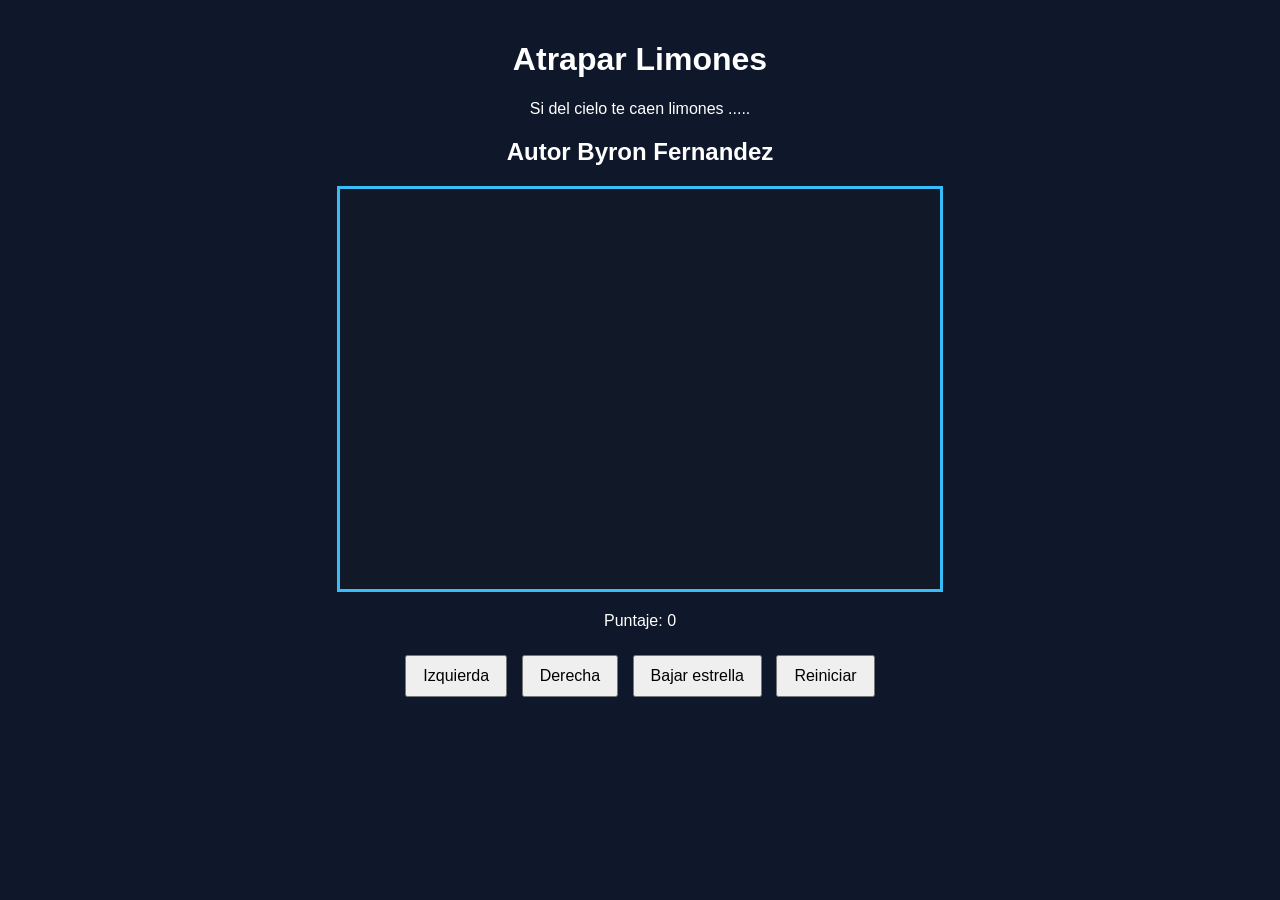
==== limones.html @ 34c6c46d "Cambio Tittle" ====
<!DOCTYPE html>
<html>
<head>
  <title>Atrapa Limones</title>
  <link rel="stylesheet" href="limones.css"/>
 
 
</head>
<body>
  <div class="contenedor">
    <h1>Atrapar Limones</h1>
    <p>Si del cielo te caen limones ..... </p>
    <h2>Autor Byron Fernandez  </h2>
    <canvas id="areaJuego" width="600" height="400"></canvas>
    <div class="panel">
      <p>Puntaje: <span id="txtPuntaje">0</span></p>
    </div>
    <div class="botones">
      <button>Izquierda</button>
      <button>Derecha</button>
      <button>Bajar estrella</button>
      <button>Reiniciar</button>
    </div>
  </div>
<script src="limones.js"> </script>
</body>
</html>
---- limones.css ----
body {
  font-family: Arial, sans-serif;
  background-color: #0f172a;
  color: white;
  text-align: center;
  margin: 0;
  padding: 20px;
}

.contenedor {
  max-width: 800px;
  margin: 0 auto;
}

canvas {
  background-color: #111827;
  border: 3px solid #38bdf8;
  display: block;
  margin: 20px auto;
}

.panel {
  margin: 20px 0;
}

.botones button {
  margin: 5px;
  padding: 10px 16px;
  font-size: 16px;
  cursor: pointer;
}
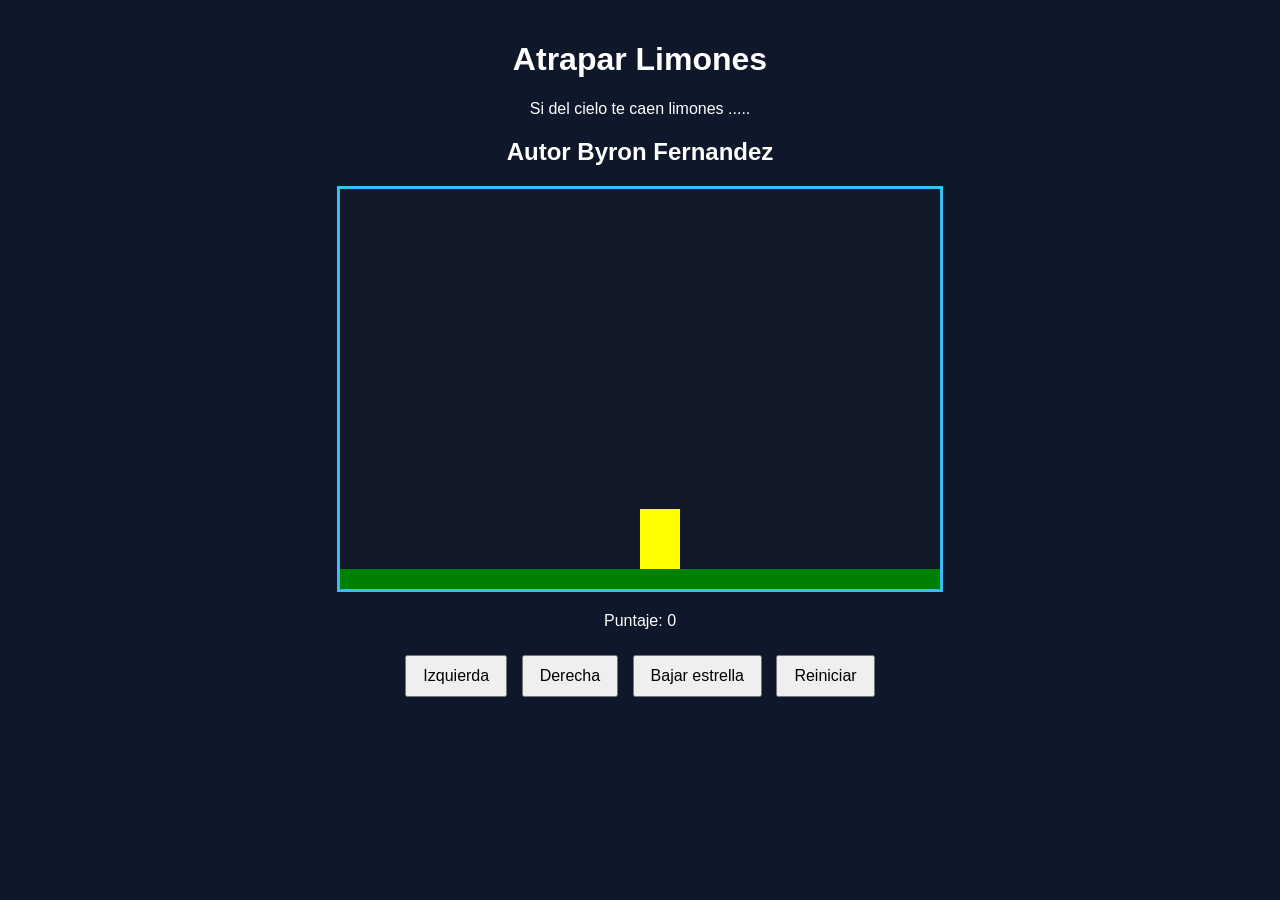
==== commit 81b45115: "Agregado funciones Agregar suelo y dibujar personaje" ====
--- a/limones.html
+++ b/limones.html
@@ -6,7 +6,7 @@
  
  
 </head>
-<body>
+<body onload="iniciar()">
   <div class="contenedor">
     <h1>Atrapar Limones</h1>
     <p>Si del cielo te caen limones ..... </p>
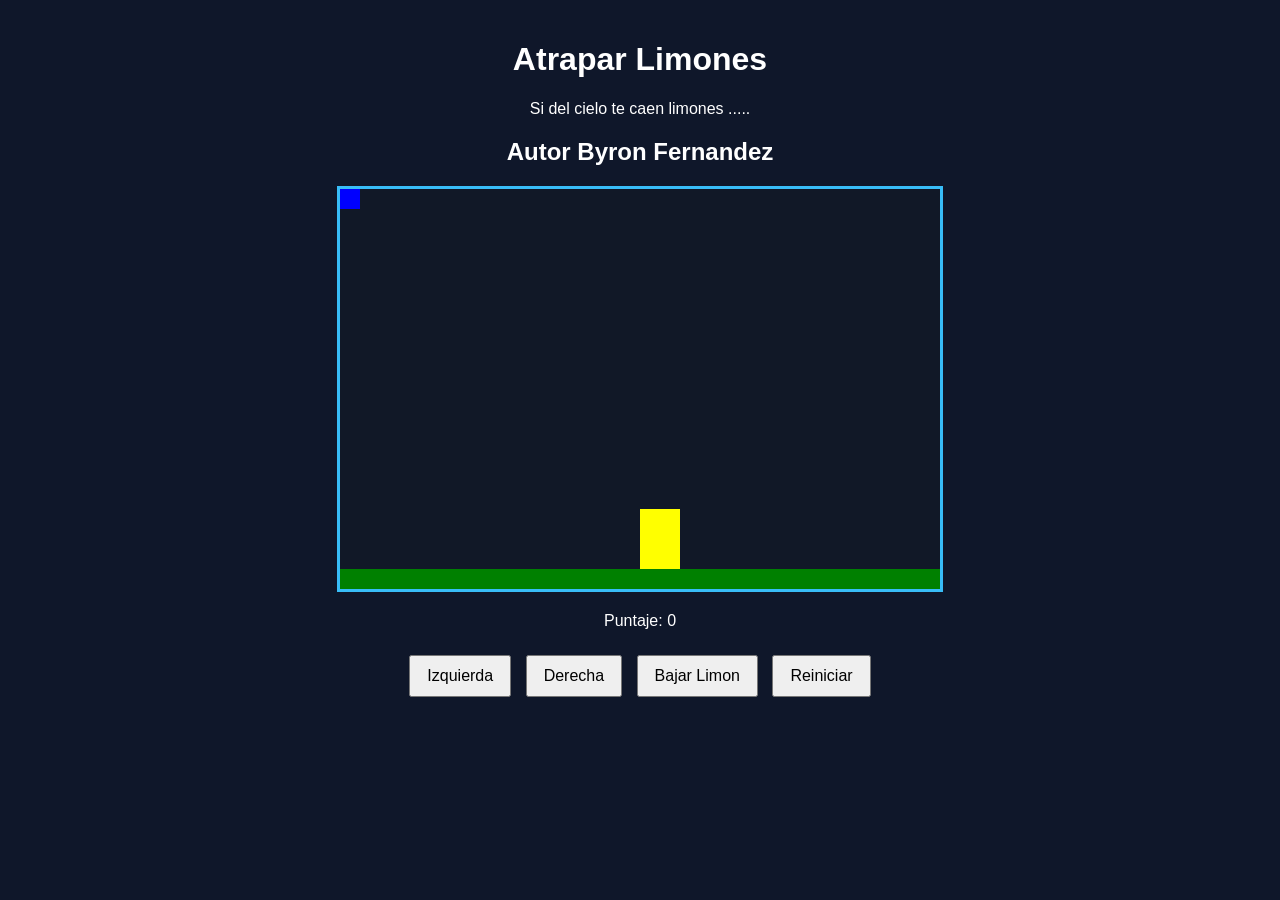
==== commit d28658dd: "Agregar bajar limon" ====
--- a/limones.html
+++ b/limones.html
@@ -16,9 +16,9 @@
       <p>Puntaje: <span id="txtPuntaje">0</span></p>
     </div>
     <div class="botones">
-      <button>Izquierda</button>
-      <button>Derecha</button>
-      <button>Bajar estrella</button>
+      <button onclick="moverIzquierda();">Izquierda</button>
+      <button onclick="moverDerecha();">Derecha</button>
+      <button onclick="bajarLimon()">Bajar Limon</button>
       <button>Reiniciar</button>
     </div>
   </div>
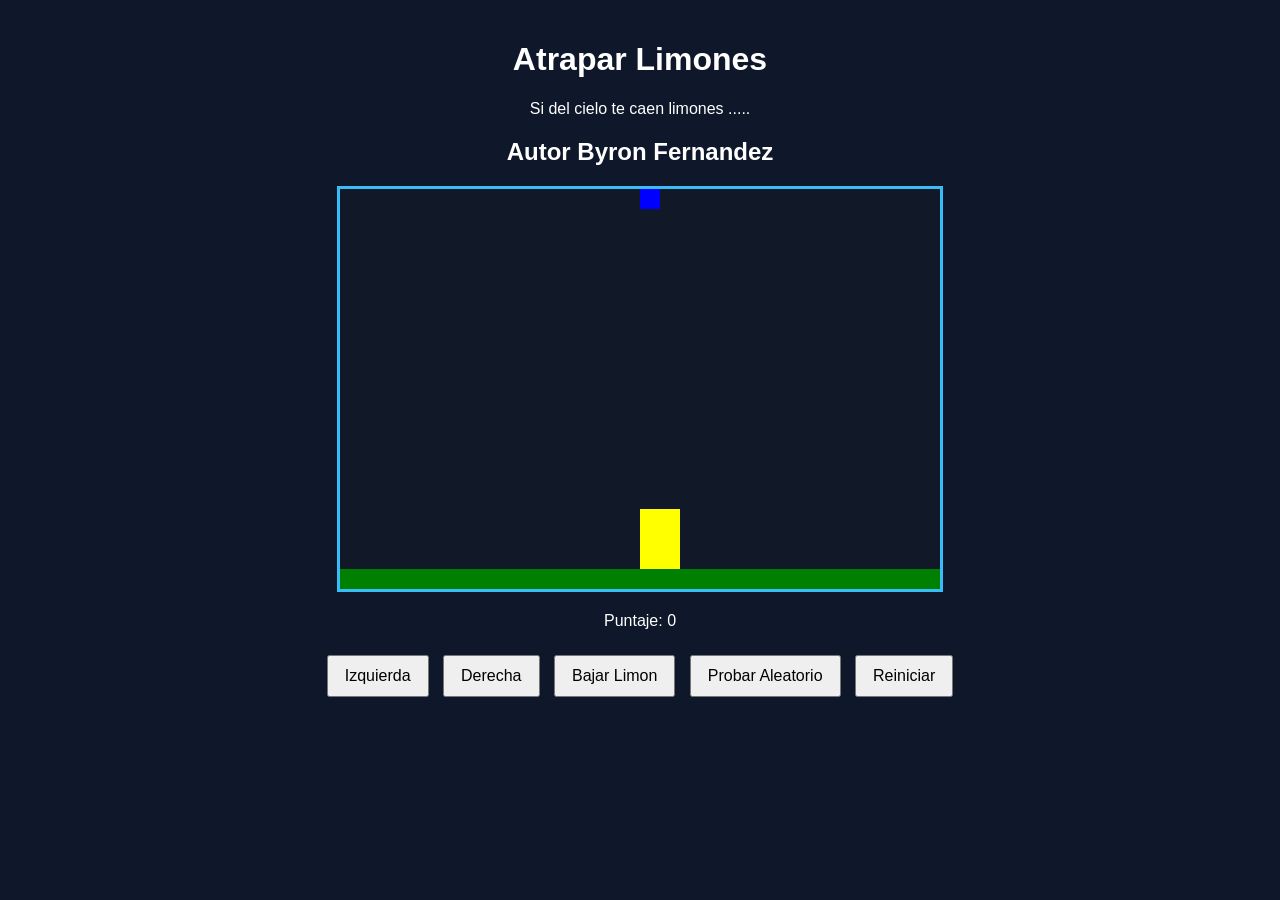
==== commit e26bb207: "Generar Aleatorio" ====
--- a/limones.html
+++ b/limones.html
@@ -3,7 +3,7 @@
 <head>
   <title>Atrapa Limones</title>
   <link rel="stylesheet" href="limones.css"/>
- 
+ <script src="utils.js"> </script>
  
 </head>
 <body onload="iniciar()">
@@ -19,6 +19,7 @@
       <button onclick="moverIzquierda();">Izquierda</button>
       <button onclick="moverDerecha();">Derecha</button>
       <button onclick="bajarLimon()">Bajar Limon</button>
+      <button onclick="probarAleatorio()">Probar Aleatorio</button>
       <button>Reiniciar</button>
     </div>
   </div>
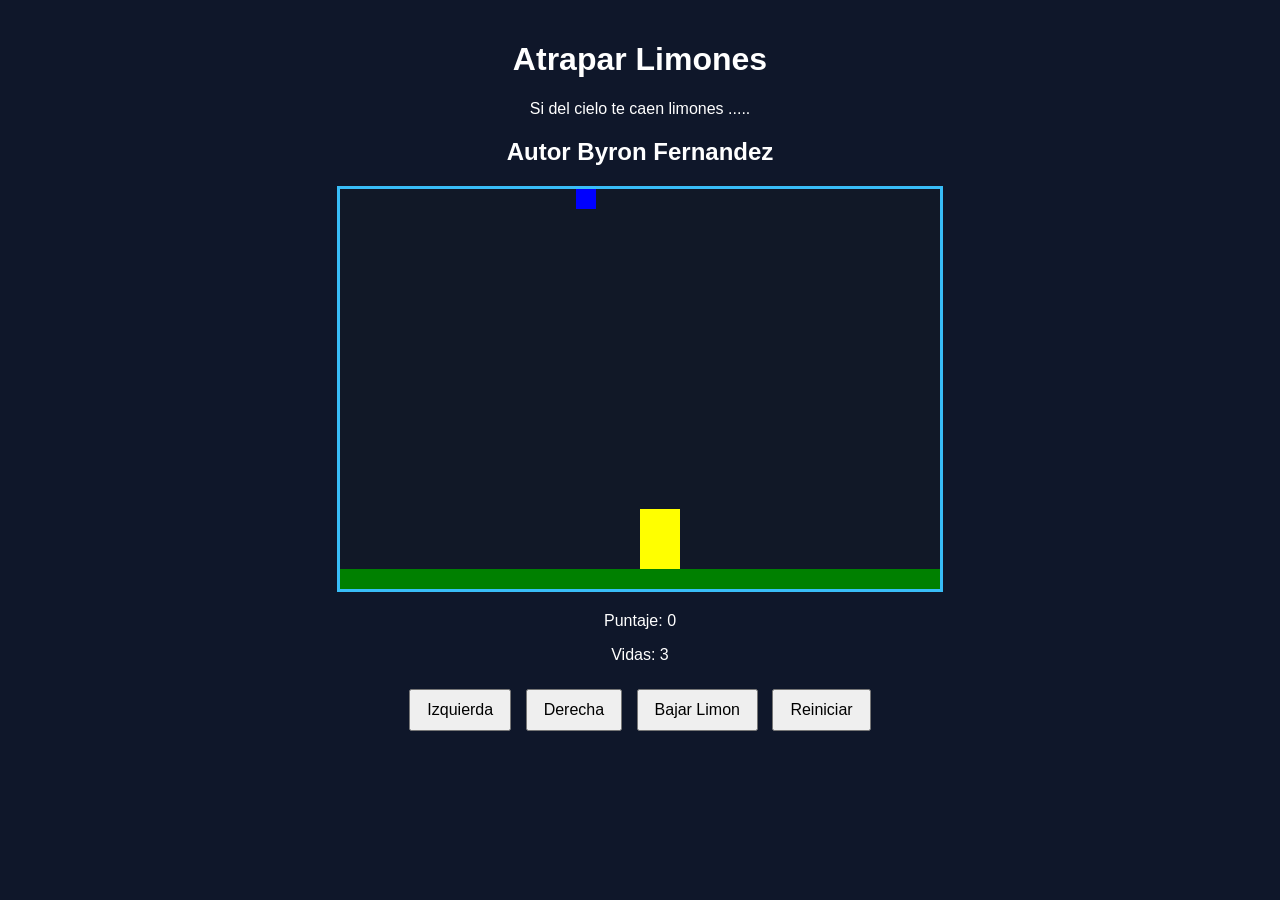
==== commit 247840b3: "puntaje y vidas" ====
--- a/limones.html
+++ b/limones.html
@@ -14,12 +14,12 @@
     <canvas id="areaJuego" width="600" height="400"></canvas>
     <div class="panel">
       <p>Puntaje: <span id="txtPuntaje">0</span></p>
+       <p>Vidas: <span id="txtVidas">3</span></p>
     </div>
     <div class="botones">
       <button onclick="moverIzquierda();">Izquierda</button>
       <button onclick="moverDerecha();">Derecha</button>
       <button onclick="bajarLimon()">Bajar Limon</button>
-      <button onclick="probarAleatorio()">Probar Aleatorio</button>
       <button>Reiniciar</button>
     </div>
   </div>
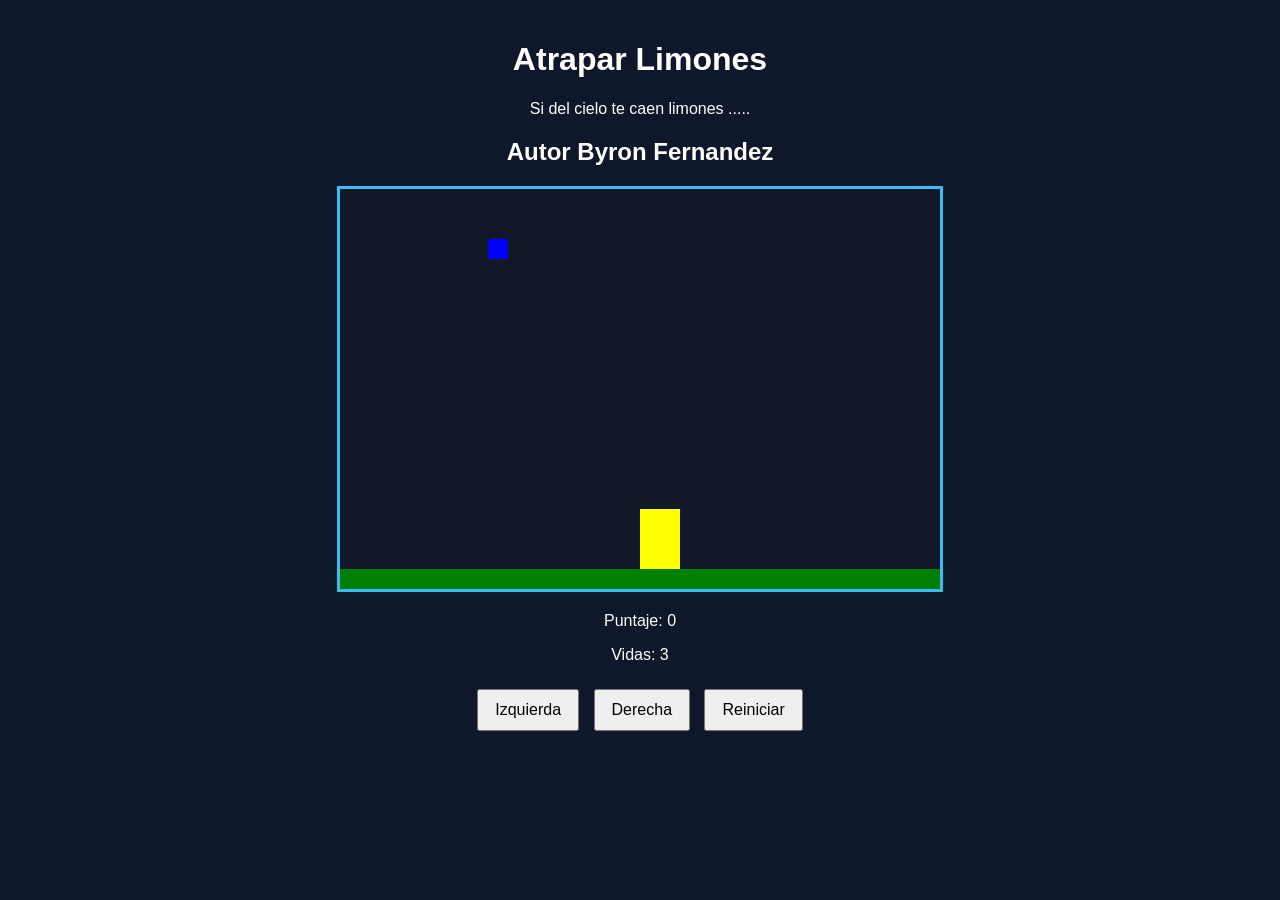
==== commit f051e77b: "Set Interval y borrado boton bajar limon" ====
--- a/limones.html
+++ b/limones.html
@@ -19,7 +19,6 @@
     <div class="botones">
       <button onclick="moverIzquierda();">Izquierda</button>
       <button onclick="moverDerecha();">Derecha</button>
-      <button onclick="bajarLimon()">Bajar Limon</button>
       <button>Reiniciar</button>
     </div>
   </div>
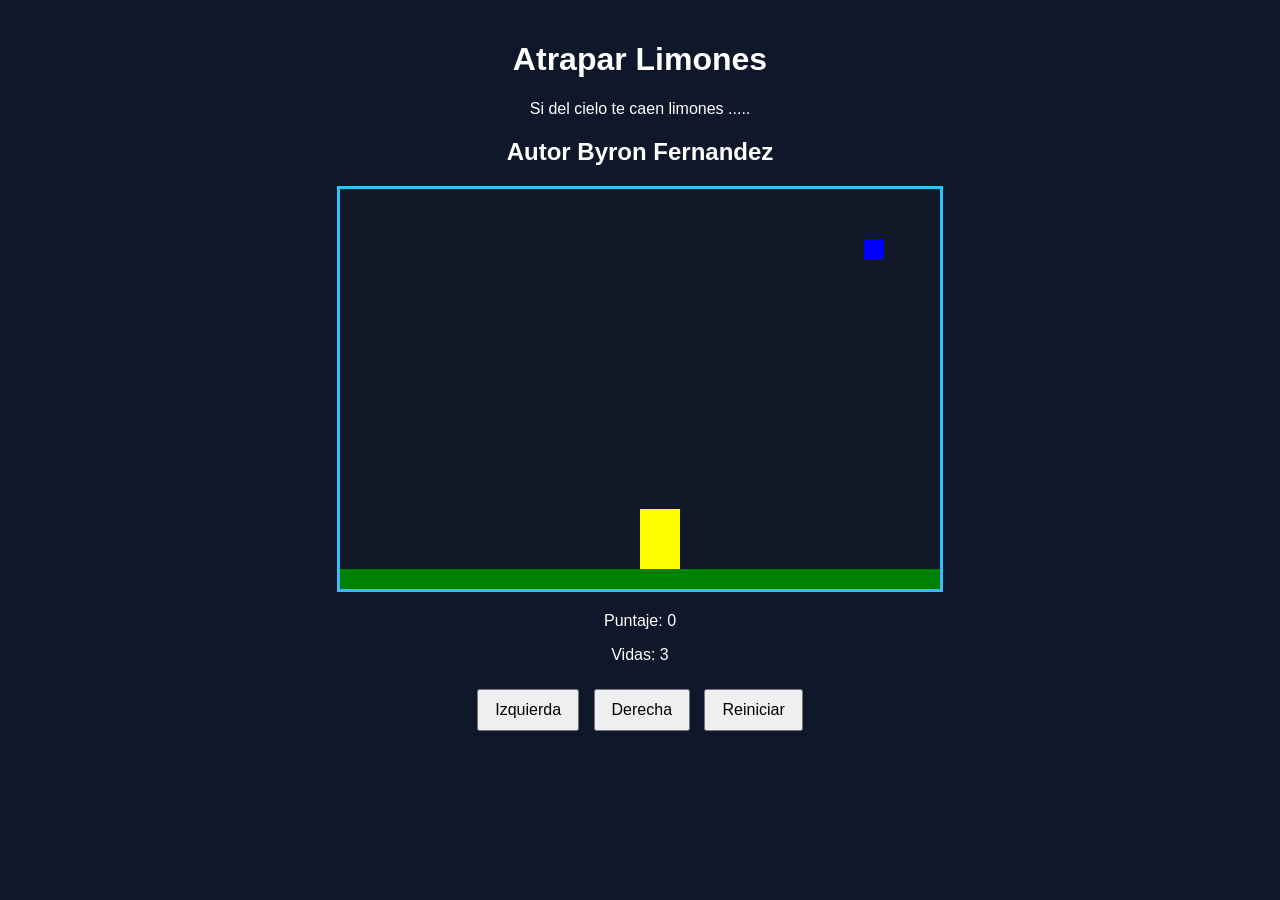
==== commit 472789b6: "Boton reiniciar activo" ====
--- a/limones.html
+++ b/limones.html
@@ -19,7 +19,7 @@
     <div class="botones">
       <button onclick="moverIzquierda();">Izquierda</button>
       <button onclick="moverDerecha();">Derecha</button>
-      <button>Reiniciar</button>
+      <button onclick="reiniciar();">Reiniciar</button>
     </div>
   </div>
 <script src="limones.js"> </script>
